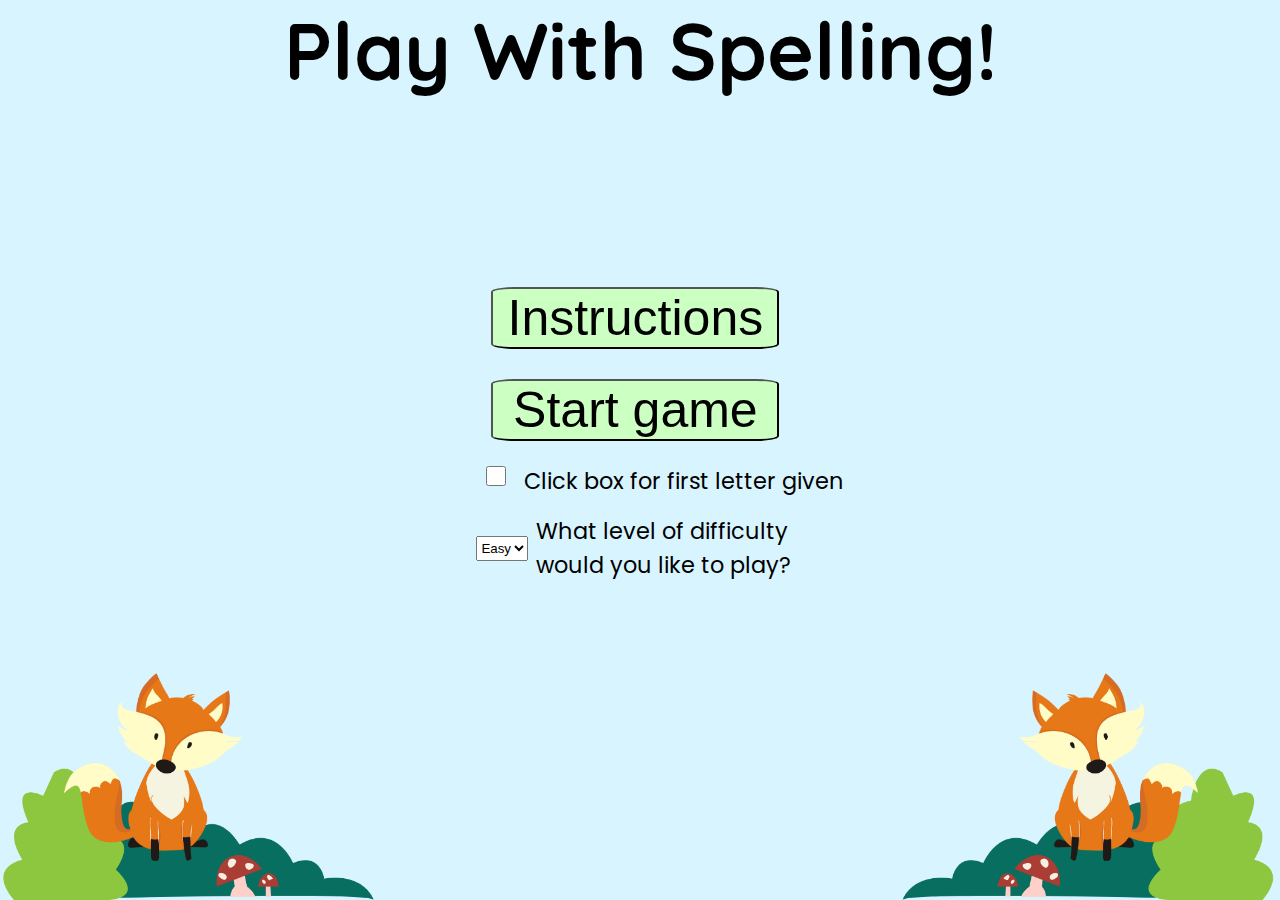
==== index.html @ 30aa3804 "Rearrange instructions" ====
<!DOCTYPE html>
<html lang="en">

<head>
    <meta charset="UTF-8">
    <meta name="viewport" content="width=device-width, initial-scale=1.0">
    <meta name="description" content="A game to allow children to practice spelling oddly spelt words">
    <meta name="keywords" content="spelling, children, game">
    <meta name="author" content="Rachel Walmsley">

    <link rel="stylesheet" href="assets/css/style.css">

    <title>Spelling Game</title>
</head>

<body>
    <header>
        <!--Title-->
        <h1>Play With Spelling!</h1>
    </header>
    <!--Start view loading with buttons to instructions and/or start game-->
    <main>
        <!--left side div not visible on initial load but provides consistent spacing-->
        <div class="split">
            <div class="space">
                <div id="split1">
                    <div id="score">
                    </div>
                </div>
            </div>
            <!--center div - focus of activity-->
            <!--visible on initial load then hidden during game-->
            <div id="split2">
                <div id="front">
                    <div id="instructions">
                        <button data-open-modal>Instructions</button>
                        <!--dialog box for instructions-->
                        <dialog data-modal>
                            <h2>Instructions</h2>
                            <ul>
                                <li>
                                    You start by training with a fox image, description and hint is available
                                    - the word is 'fox'
                                </li>
                                <li>
                                    Each word has an image and definition with enough boxes for the letters
                                    of the word
                                </li>
                                <li>
                                    Fill in the letters one by one and they will go blue if correct and red if you
                                    need to try again
                                </li>
                                <li>
                                    If red - you can try another letter, buy the letter (no increase in score), or skip
                                    the word to try later. Or activate the hint from the drop down.
                                </li>
                                <li>
                                    The hint will tell you the odd thing about the spelling
                                </li>
                                <li>
                                    Do as many words as you like then quit to see your final score
                                </li>
                                <li>
                                    you will be given no points for letters you buy, or if you have chosen to have the
                                    first letter no points for that first letter
                                </li>
                                <li>
                                    This game will may not work properly with onscreen keyboards.
                                </li>
                                <li>
                                    Good luck and enjoy
                                </li>
                            </ul>
                            <button class="close" data-close-modal>Close</button>
                        </dialog>
                    </div>
                    <!--button to start game and switch to game screen-->
                    <div id="startGame">
                        <button>Start game</button>
                    </div>
                    <!--want to be given first letter tick box-->
                    <div>
                        <input type="checkbox" id="wantFirstTick" name="firstTick" value="firstLetterInc">
                        <label for="wantFirstTick"> Click box for first letter given</label>
                    </div>
                    <!--difficulty drop down-->
                    <div>
                        <select id="difficult" name="difficulty">
                            <option value="easy">
                                Easy
                            </option>
                            <option value="hard">
                                Hard
                            </option>
                        </select>
                        <label for="difficult">What level of difficulty <br>would you like to play?</label>
                    </div>
                </div>
                <!--Center of screen main activity game view - arrives when start game clicked-->
                <div id="gameBox">
                    <div id="dataFromArray">
                        <div id="image">
                        </div>
                        <div class="gameColumn" id="description">
                        </div>
                        <div class="gameColumn" id="actualGame">
                        </div>
                        <div class="gameColumn" id="hints">
                        </div>
                    </div>
                </div>
                <!--When the game is finished it clears the screen and gives the final score-->
                <div id="finalScore">
                    <h2>Your Final Score was :</h2>
                </div>
            </div>
            <!--right side div not visible on initial load but provides consistent spacing contains all buttons for game play-->
            <div class="space">
                <div id="split3">
                    <!--action buttons during the game-->
                    <div id="rightButtons">
                        <button id="buy" class="in--game smallCircle">
                            give <br> letter
                        </button>
                        <button id="skip" class="in--game smallCircle">
                            skip <br> word
                        </button>
                        <button id="quit" class="in--game smallCircle">
                            start <br> over
                        </button>
                        <!--hint drop down to switch on and off the hint-->
                        <select id="hintButton" name="noHint">
                            <option value="no--hint">
                                no hint
                            </option>
                            <option value="hint">
                                hint
                            </option>
                        </select>
                    </div>
                </div>
            </div>
        </div>
    </main>
    <!--footer contains consistent placing of decoration-->
    <footer>
        <img class="fox" src="assets/images/foxleft.png" alt="fox sat on a bush">
        <img class="fox" src="assets/images/foxright.png" alt="fox sat on a bush">
    </footer>
    <script src="assets/js/script.js"></script>
</body>

</html>
---- assets/css/style.css ----
@import url('https://fonts.googleapis.com/css2?family=Poppins&family=Quicksand:wght@600&display=swap');

*,
*::before,
*::after {
    box-sizing: border-box;
    margin: 0;
    padding: 0;
}

/* main overall styling across all screens*/
body {
    background: #D8F5FF;
    display: flex;
    flex-direction: column;
    justify-content: center;
    align-content: center;
    width: 100%;
    height: 100%;
    font-family: Poppins, sans-serif;
}

main {
    height: 70vh;
}

footer {
    display: flex;
    justify-content: space-between;
}

h1 {
    display: flex;
    justify-content: center;
    font-family: Quicksand, sans-serif;
    font-size: 500%;
    height: fit-content;
}

div {
    display: flex;
    align-content: center;
}

/* next functions keep screen split consistently*/
.split {
    display: flex;
    flex-direction: row;
    justify-content: center;
    align-content: center;
    align-items: center;
    width: 100vw;
    height: 80%;
}

.space {
    min-width: 20vw;
}

#split1 {
    display: flex;
    flex-direction: column;
    justify-content: center;
    align-content: center;
    align-items: center;
    min-width: 25vw;
    margin-top: 120px;
}

#split2 {
    display: flex;
    flex-direction: column;
    justify-content: center;
    align-self: center;
    align-items: center;
    width: 59vw;
    margin-top: 10rem;
}

split3 {
    display: flex;
    flex-direction: column;
    justify-content: center;
    align-content: center;
    width: 20%;
    margin-top: 120px;
}

/* dialog box*/
dialog::backdrop {
    background-color: rgba(176, 226, 245, 0.7);
}

dialog {
    position: absolute;
    top: 50%;
    left: 50%;
    transform: translate(-50%, -50%);
    background-color: #D0D1F1;
    padding: 5px;
}

/*dialogue box contents*/
#instructions {
    font-size: 16px;
}

ul {
    list-style-position: inside;
}

.close {
    font-size: 16px;
    padding: 1em;
    width: auto;
}


/*buttons*/
button {
    display: flex;
    font-size: 50px;
    justify-content: center;
    align-content: center;
    width: 18rem;
    background-color: #CCFFC2;
    border-radius: 8%;
    margin: 15px;
}

button:hover {
    cursor: grab;
    background-color: #a4f594;
}

/*drop down and check box*/
label {
    font-size: 140%;
    margin: 8px;
}

select {
    height: 25px;
    width: fit-content;
}

/*styling for landing page*/
#front {
    display: flex;
    flex-direction: column;
}

#wantFirstTick {
    width: 20px;
    height: 20px;
    font-size: 150%;
    margin: 10px
}

#difficult {
    margin-top: 30px;
}

/*actual game styling*/
/*boxes to put letters in*/
input {
    width: 60px;
    height: 60px;
    font-size: 200%;
}

#dataFromArray {
    display: flex;
    flex-direction: column;
    justify-content: center;
    align-items: center;
    align-content: center;
}

/*in game buttons*/
#rightButtons {
    display: flex;
    flex-direction: column;
    align-items: center;
}

.smallCircle {
    display: flex;
    justify-content: center;
    align-content: center;
    align-items: center;
    width: 100px;
    height: 60px;
    border-radius: 50%;
    font-size: 20px;
}

/*game area*/
.gameColumn {
    display: flex;
    justify-content: center;
    flex-wrap: nowrap;
    align-items: center;
    height: 10vh;
}

/*word associated image*/
#image {
    width: 40vw;
}

#images {
    max-width: 35vw;
    max-height: 40vh;
    padding: 5px;
}

/*word associated description*/
#dess {
    font-size: 150%;
    top: 5px;
}

/*word associated hint*/
#hintys {
    font-size: 150%;
    top: 5px;
    visibility: hidden;
}

/*current score - not final score*/
#score {
    visibility: hidden;
    font-size: 150%;
}

/*hidden on landing and/or made small so everything was in correct place*/
#gameBox {
    visibility: hidden;
    height: 1px;
}

.in--game {
    visibility: hidden;
}

#hintButton {
    visibility: hidden;
}

/*at game end final score is in the center but hidden and small till needed*/
#finalScore {
    display: flex;
    justify-content: center;
    align-content: center;
    font-family: Quicksand, sans-serif;
    font-size: 400%;
    visibility: hidden;
    height: 1px;
}

/*footer images of foxes*/
.fox {
    max-width: 45vw;
    max-height: 28vh;
}

footer {
    position: fixed;
    bottom: 0;
    width: 100%;
}

/*responsive interactions change to a column rather than three columns and reduced size and placed appropriately*/
@media screen and (max-width:1024px) {
    h1 {
        font-size: 350%;
    }

    /*reduced size of things on screen*/
    main {
        height: auto;
    }

    input {
        width: 30px;
        height: 30px;
        font-size: 100%;
    }

    #image {
        max-height: 20vh;
    }

    #dess {
        font-size: 100%;
        top: 1px;
    }

    #hintys {
        font-size: 100%;
        top: 0px;
    }

    .fox {
        max-width: 25vw;
        max-height: 28vh;
    }
}

/*reduced title so it didn't exceed screen*/
@media screen and (max-width:380px) {
    h1 {
        font-size: 200%;
    }
}
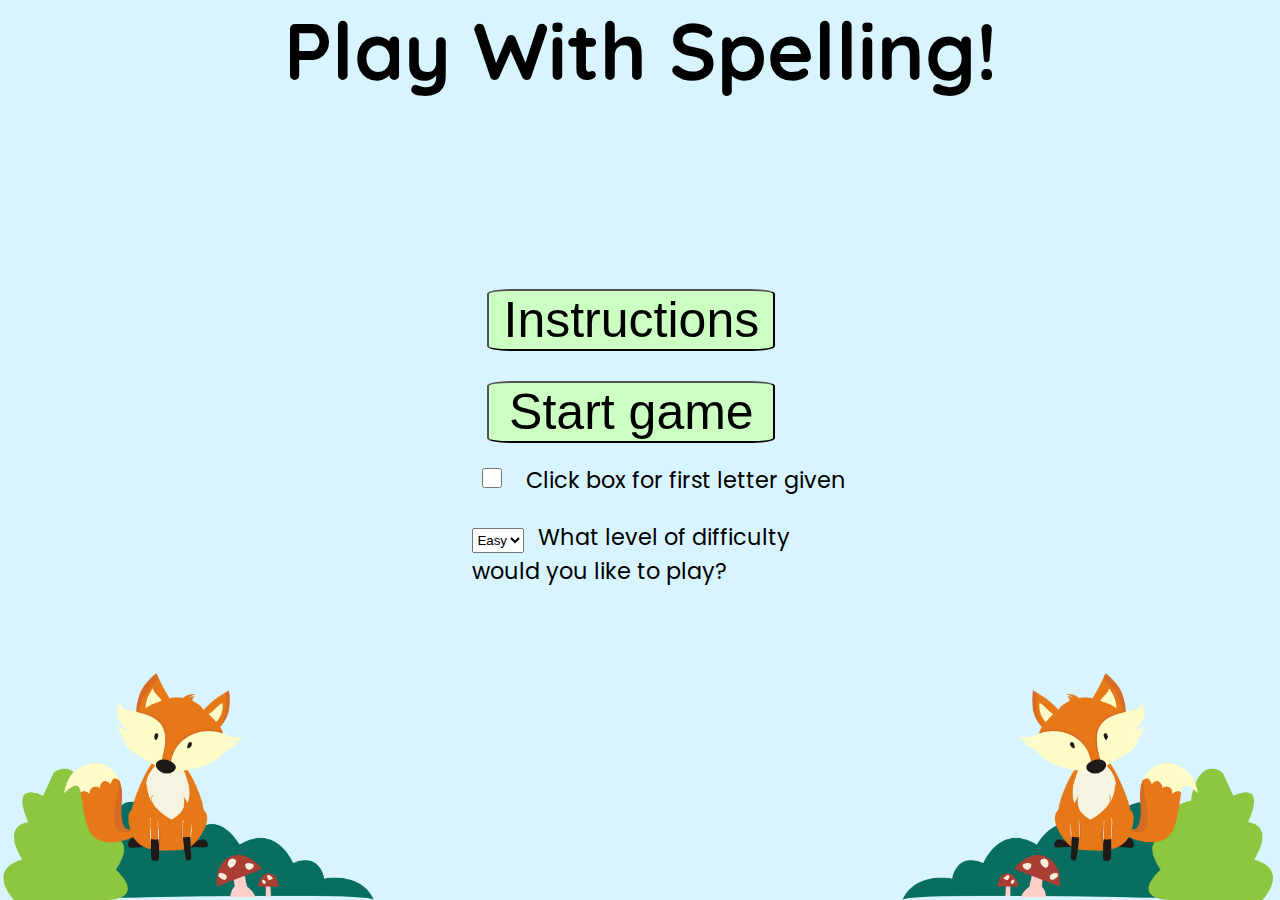
==== commit d7561fe8: "Align boxes on screen" ====
--- a/index.html
+++ b/index.html
@@ -9,6 +9,7 @@
     <meta name="author" content="Rachel Walmsley">
 
     <link rel="stylesheet" href="assets/css/style.css">
+    <link rel="shortcut icon" type="image/x-icon" href="assets/images/favicon.ico">
 
     <title>Spelling Game</title>
 </head>
@@ -79,12 +80,12 @@
                         <button>Start game</button>
                     </div>
                     <!--want to be given first letter tick box-->
-                    <div>
+                    <span>
                         <input type="checkbox" id="wantFirstTick" name="firstTick" value="firstLetterInc">
                         <label for="wantFirstTick"> Click box for first letter given</label>
-                    </div>
+                    </span>
                     <!--difficulty drop down-->
-                    <div>
+                    <span>
                         <select id="difficult" name="difficulty">
                             <option value="easy">
                                 Easy
@@ -94,7 +95,7 @@
                             </option>
                         </select>
                         <label for="difficult">What level of difficulty <br>would you like to play?</label>
-                    </div>
+                    </span>
                 </div>
                 <!--Center of screen main activity game view - arrives when start game clicked-->
                 <div id="gameBox">
@@ -111,7 +112,7 @@
                 </div>
                 <!--When the game is finished it clears the screen and gives the final score-->
                 <div id="finalScore">
-                    <h2>Your Final Score was :</h2>
+                    <h2>Your Final Score was :<br></h2>
                 </div>
             </div>
             <!--right side div not visible on initial load but provides consistent spacing contains all buttons for game play-->
--- a/assets/css/style.css
+++ b/assets/css/style.css
@@ -136,7 +136,7 @@
 /*drop down and check box*/
 label {
     font-size: 140%;
-    margin: 8px;
+    margin: 10px;
 }
 
 select {
@@ -199,19 +199,18 @@
 .gameColumn {
     display: flex;
     justify-content: center;
-    flex-wrap: nowrap;
     align-items: center;
     height: 10vh;
 }
 
 /*word associated image*/
 #image {
-    width: 40vw;
+    max-width: 40vw;
 }
 
 #images {
-    max-width: 35vw;
-    max-height: 40vh;
+    max-width: 100%;
+    max-height: 100%;
     padding: 5px;
 }
 
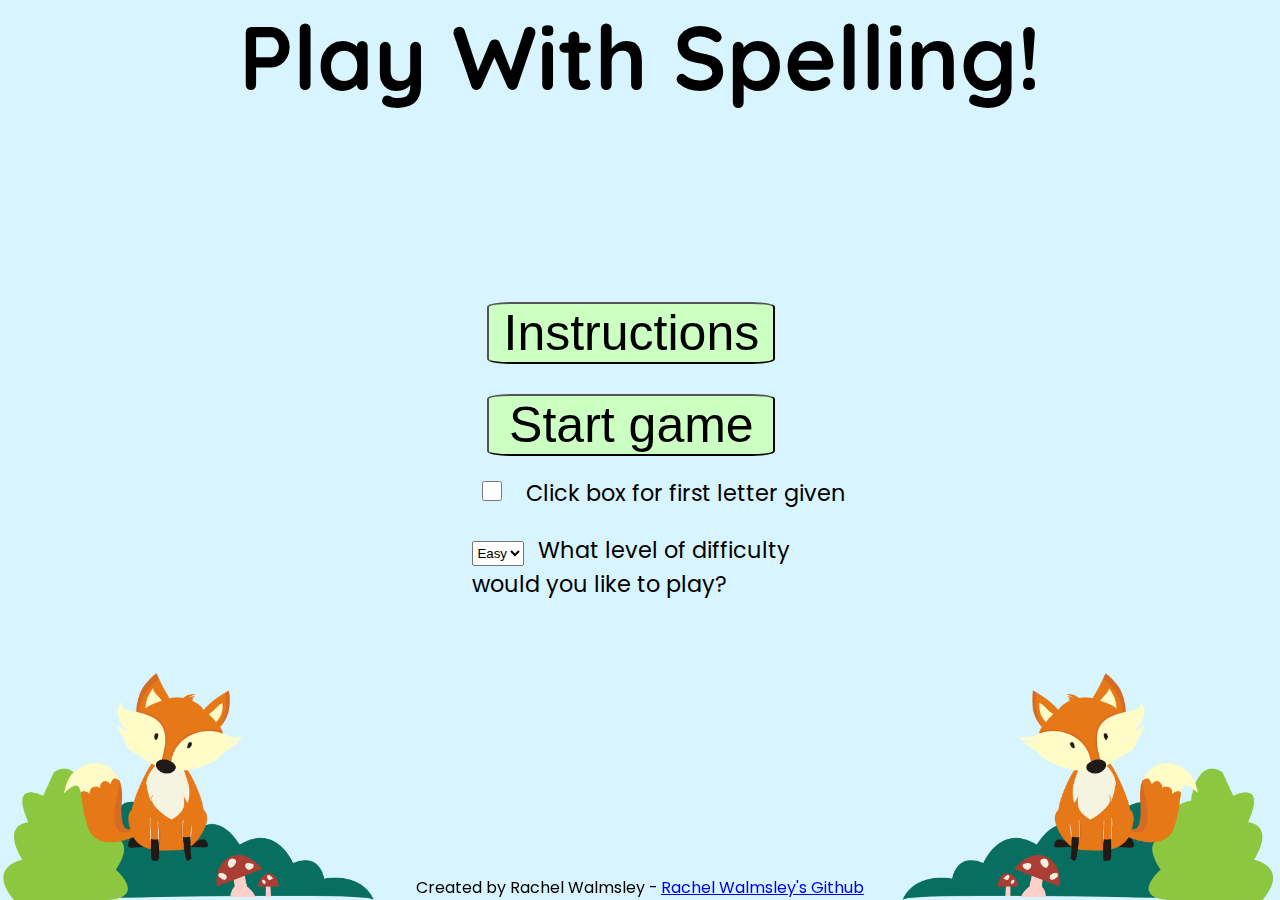
==== commit 8526fe0f: "Add created by credit" ====
--- a/index.html
+++ b/index.html
@@ -146,7 +146,13 @@
     <!--footer contains consistent placing of decoration-->
     <footer>
         <img class="fox" src="assets/images/foxleft.png" alt="fox sat on a bush">
-        <img class="fox" src="assets/images/foxright.png" alt="fox sat on a bush">
+        <div id="credit">
+            <p>Created by Rachel Walmsley -</p>
+            <a href="https://github.com/RachWalm" target="_blank" rel="noopener"
+                aria-label="Visit Rachel Walmsley's Github (opens in new window)">
+                Rachel Walmsley's Github</a>
+        </div>
+        <img class=" fox" src="assets/images/foxright.png" alt="fox sat on a bush">
     </footer>
     <script src="assets/js/script.js"></script>
 </body>
--- a/assets/css/style.css
+++ b/assets/css/style.css
@@ -33,13 +33,21 @@
     display: flex;
     justify-content: center;
     font-family: Quicksand, sans-serif;
-    font-size: 500%;
+    font-size: 10vh;
     height: fit-content;
 }
 
 div {
     display: flex;
     align-content: center;
+}
+
+a {
+    margin-left: 3px;
+}
+
+a:hover {
+    color: blue;
 }
 
 /* next functions keep screen split consistently*/
@@ -205,11 +213,10 @@
 
 /*word associated image*/
 #image {
-    max-width: 40vw;
+    max-height: 30vh;
 }
 
 #images {
-    max-width: 100%;
     max-height: 100%;
     padding: 5px;
 }
@@ -264,7 +271,17 @@
     max-height: 28vh;
 }
 
+#credit {
+    display: flex;
+    flex-wrap: wrap;
+    justify-content: center;
+    bottom: 0;
+    align-content: end;
+}
+
 footer {
+    display: flex;
+    justify-content: space-between;
     position: fixed;
     bottom: 0;
     width: 100%;
@@ -272,13 +289,31 @@
 
 /*responsive interactions change to a column rather than three columns and reduced size and placed appropriately*/
 @media screen and (max-width:1024px) {
-    h1 {
-        font-size: 350%;
+
+    /* arrange screen vertically instead of horizontally*/
+    .split {
+        flex-direction: column;
+    }
+
+    #split1 {
+        margin-top: 10px;
+    }
+
+    #split2 {
+        margin-top: 10px;
+    }
+
+    #split3 {
+        margin-top: 10px;
     }
 
     /*reduced size of things on screen*/
     main {
         height: auto;
+    }
+
+    h1 {
+        font-size: 5vh;
     }
 
     input {
@@ -305,11 +340,4 @@
         max-width: 25vw;
         max-height: 28vh;
     }
-}
-
-/*reduced title so it didn't exceed screen*/
-@media screen and (max-width:380px) {
-    h1 {
-        font-size: 200%;
-    }
 }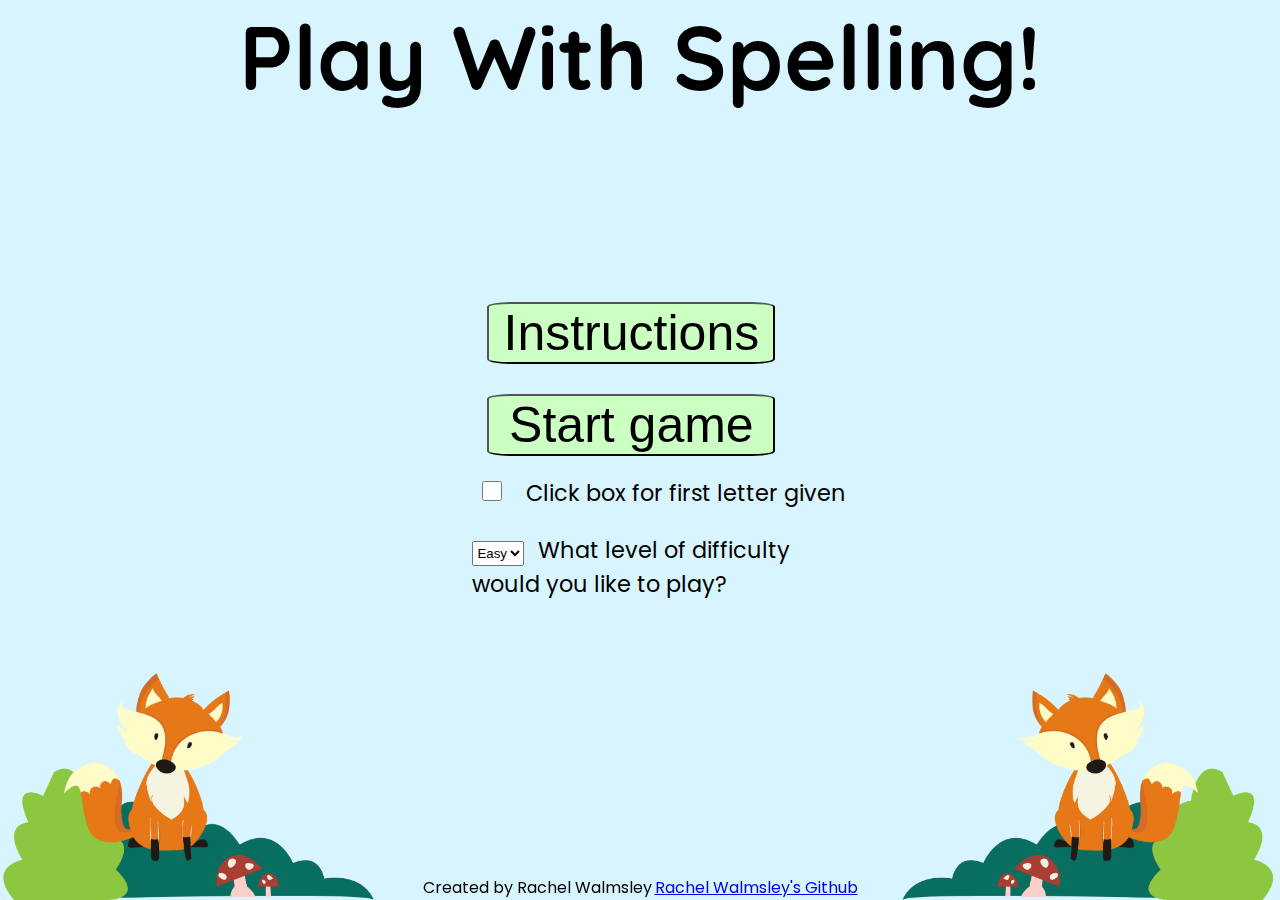
==== commit c690f1da: "Adjusted credit in footer text" ====
--- a/index.html
+++ b/index.html
@@ -147,7 +147,7 @@
     <footer>
         <img class="fox" src="assets/images/foxleft.png" alt="fox sat on a bush">
         <div id="credit">
-            <p>Created by Rachel Walmsley -</p>
+            <p>Created by Rachel Walmsley </p>
             <a href="https://github.com/RachWalm" target="_blank" rel="noopener"
                 aria-label="Visit Rachel Walmsley's Github (opens in new window)">
                 Rachel Walmsley's Github</a>
